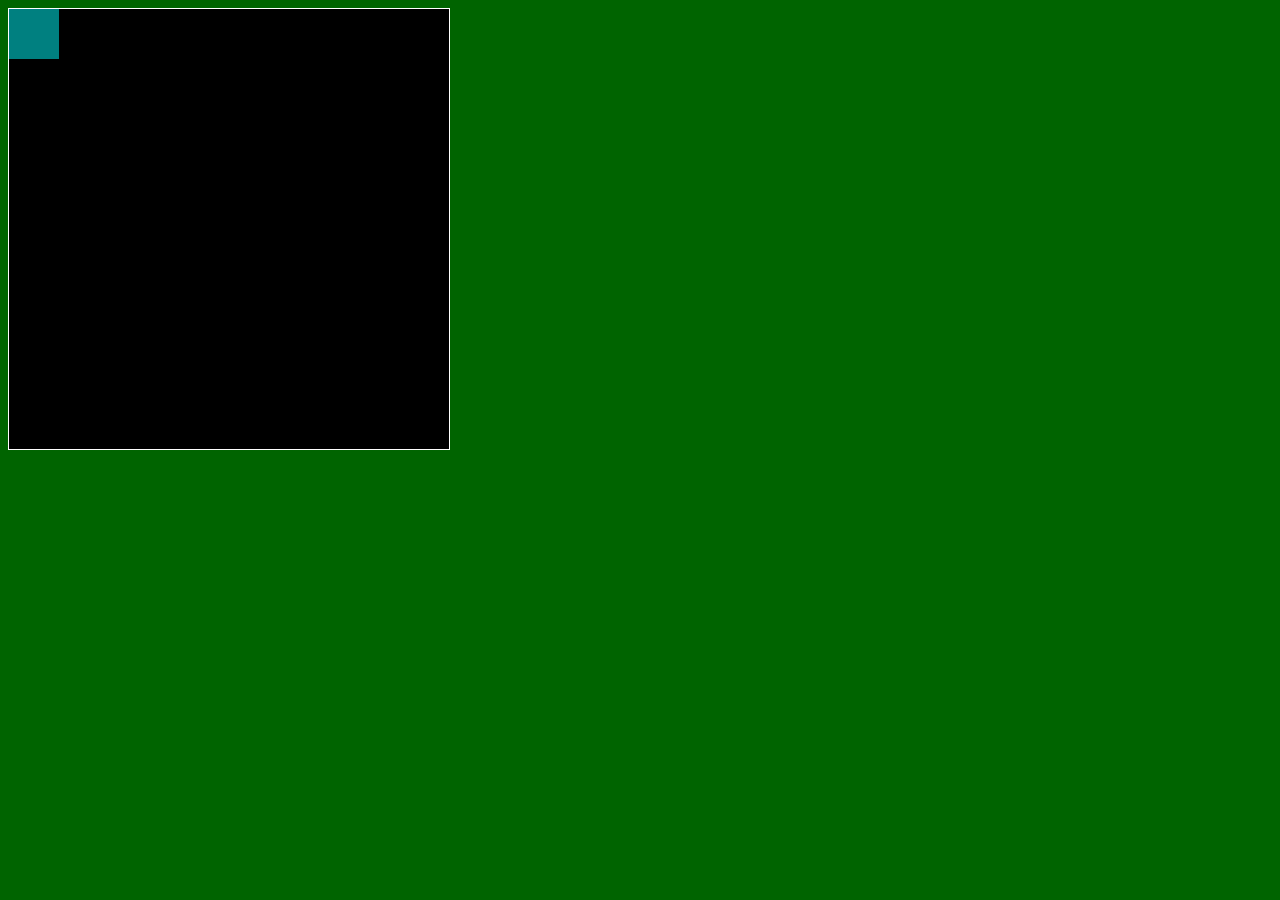
==== pong/index.html @ efe05d5f "saving" ====
<!DOCTYPE html>
<html>
  <head>
    <title>Title</title>
    <!-- Load CSS files -->
    <link rel="stylesheet" type="text/css" href="index.css">
    
    <!-- Load JavaScript files -->
    <script src="jquery.min.js"></script>
    <script src="index.js"></script>
  </head>
  
  <body>
    <div id='board'>
      <div id='gameItem'></div>
    </div>
  </body>
</html>
---- pong/index.css ----
body {
  background-color: darkgreen;
}

#board {
  width: 440px;
  height: 440px;
  border: 1px solid white;
  background-color: black;
  position: relative;
}

#gameItem {
  background-color: teal;
  width: 50px;
  height: 50px;
  position: absolute;
/*   left: 100px; */  /* Uncomment if you want to set a "starting" position */
/*   top: 100px;  */  /* Uncomment if you want to set a "starting" position */
}
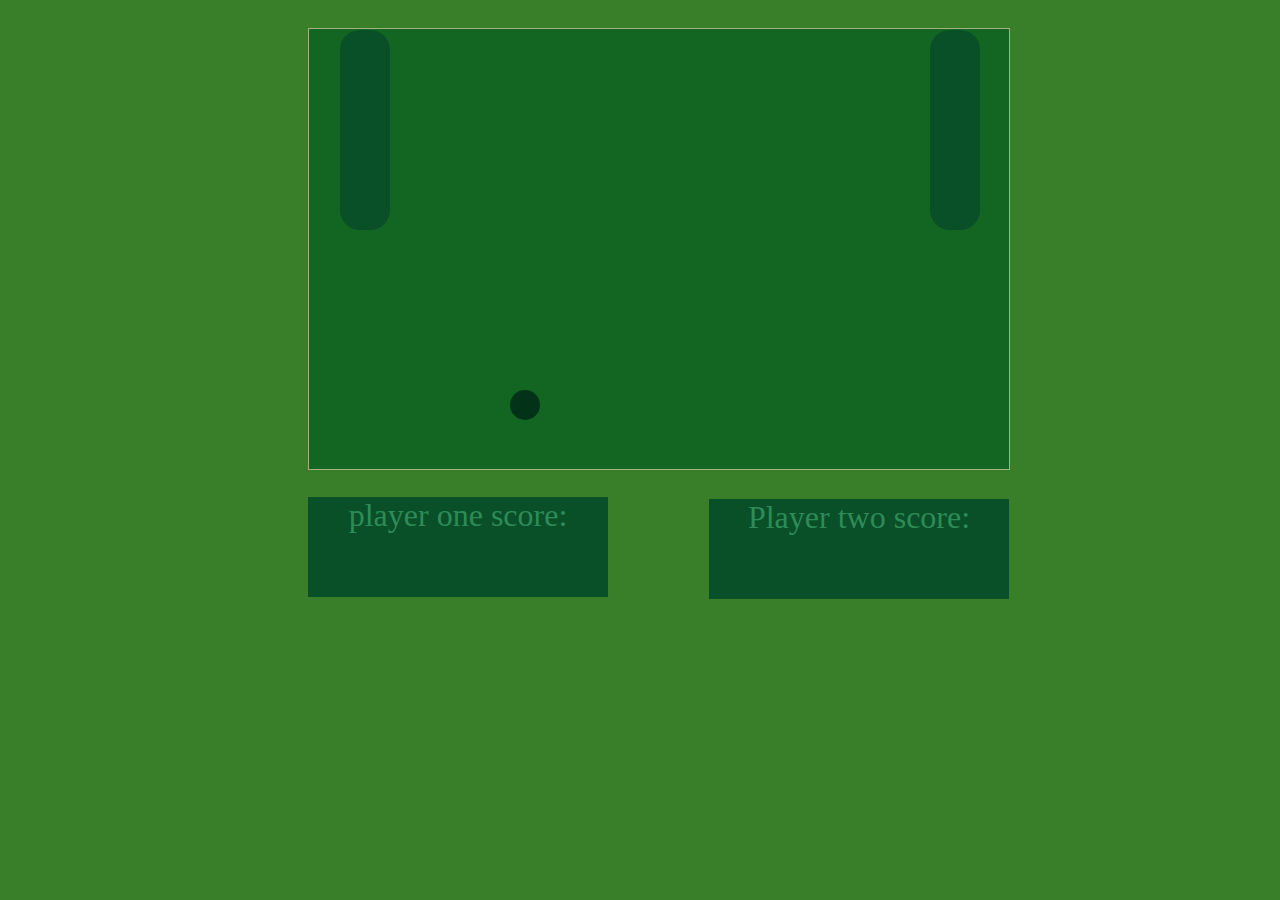
==== commit 42ac9e91: "completed exercise" ====
--- a/pong/index.html
+++ b/pong/index.html
@@ -1,7 +1,7 @@
 <!DOCTYPE html>
 <html>
   <head>
-    <title>Title</title>
+    <title>wynd's monochromatic pong</title>
     <!-- Load CSS files -->
     <link rel="stylesheet" type="text/css" href="index.css">
     
@@ -12,7 +12,14 @@
   
   <body>
     <div id='board'>
-      <div id='gameItem'></div>
+      <div id='player2'> Player two score: </div>
     </div>
+    <div id="leftPaddle"> </div>
+    <div id="ball"> </div>
+    <div id="rightPaddle"> </div>
+    <div id="player1"> player one score: </div>
+    
+
+
   </body>
 </html>
--- a/pong/index.css
+++ b/pong/index.css
@@ -1,21 +1,65 @@
 
 body {
-  background-color: darkgreen;
+  background-color: rgb(57, 126, 40);
 }
 
 #board {
-  width: 440px;
+  width: 700px;
   height: 440px;
-  border: 1px solid white;
-  background-color: black;
+  border: 1px solid rgba(255, 227, 190, 0.61);
+  background-color: rgb(19, 102, 33);
   position: relative;
+  left: 300px;
+  top: 20px;
+  
 }
 
-#gameItem {
-  background-color: teal;
+#ball {
+  background-color: rgb(2, 51, 24);
+  width: 30px;
+  height: 30px;
+  position: absolute;
+  border-radius: 15px;
+   left: 650px; 
+   top: 250px;  
+}
+#leftPaddle {
+  background-color: rgb(9, 80, 41);
   width: 50px;
-  height: 50px;
+  height: 200px;
   position: absolute;
-/*   left: 100px; */  /* Uncomment if you want to set a "starting" position */
-/*   top: 100px;  */  /* Uncomment if you want to set a "starting" position */
+  border-radius: 20px;
+   left: 340px; 
+   top: 150px;  
 }
+#rightPaddle {
+  background-color: rgb(9, 80, 41);
+  width: 50px;
+  height: 200px;
+  position: absolute;
+  border-radius: 20px;
+   left: 930px; 
+   top: 150px;  
+}
+#player1 {
+  background-color: rgb(9, 80, 41);
+  width: 300px;
+  height: 100px;
+  position: absolute;
+   left: 308px; 
+   top: 497px; 
+   font-size: 200%;
+   text-align: center; 
+   color: seagreen;
+}
+#player2 {
+  background-color: rgb(9, 80, 41);
+  width: 300px;
+  height: 100px;
+  position: absolute;
+   left: 400px; 
+   top: 470px;  
+  font-size: 200%;
+  text-align: center;
+  color: seagreen;
+}